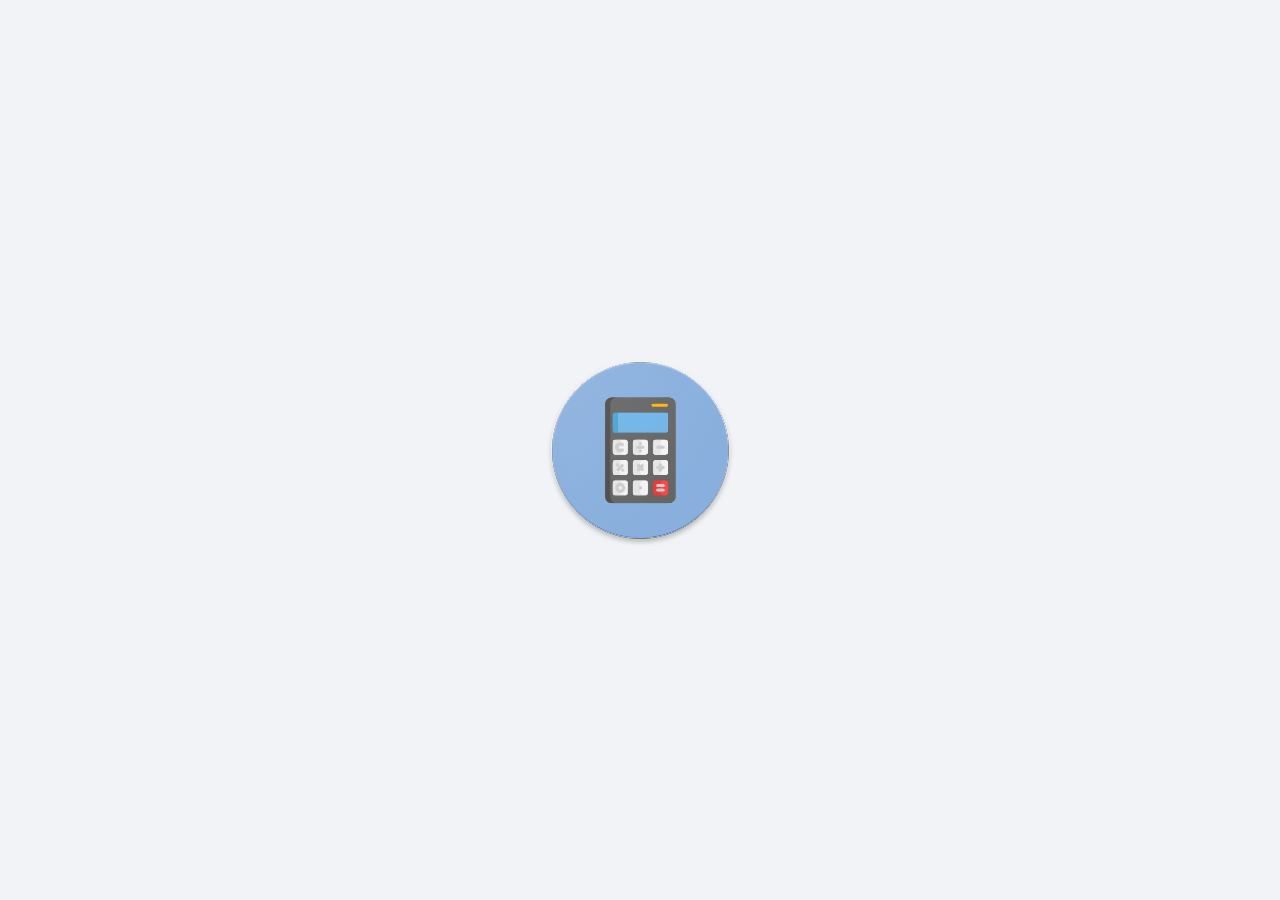
==== web/index.html @ b7cc49ea "🎉 initial" ====
<!DOCTYPE html><html><head>
  <!--
    If you are serving your web app in a path other than the root, change the
    href value below to reflect the base path you are serving from.

    The path provided below has to start and end with a slash "/" in order for
    it to work correctly.

    For more details:
    * https://developer.mozilla.org/en-US/docs/Web/HTML/Element/base

    This is a placeholder for base href that will be replaced by the value of
    the `--base-href` argument provided to `flutter build`.
  -->
  <base href="$FLUTTER_BASE_HREF">

  <meta charset="UTF-8">
  <meta content="IE=Edge" http-equiv="X-UA-Compatible">
  <meta name="description" content="A new Flutter project.">

  <!-- iOS meta tags & icons -->
  <meta name="apple-mobile-web-app-capable" content="yes">
  <meta name="apple-mobile-web-app-status-bar-style" content="black">
  <meta name="apple-mobile-web-app-title" content="digital_calculator">
  <link rel="apple-touch-icon" href="icons/Icon-192.png">

  <!-- Favicon -->
  <link rel="icon" type="image/png" href="favicon.ico">

  <title>Digital Calculator</title>
  <link rel="manifest" href="manifest.json">

  <script>
    // The value below is injected by flutter build, do not touch.
    var serviceWorkerVersion = null;
  </script>
  <!-- This script adds the flutter initialization JS code -->
  <script src="flutter.js" defer=""></script>
  <link rel="stylesheet" type="text/css" href="splash/style.css">
  <meta content="width=device-width, initial-scale=1.0, maximum-scale=1.0, user-scalable=no" name="viewport">
  <script src="splash/splash.js"></script>
</head>

<body>  <picture id="splash">
      <source srcset="splash/img/light-1x.png 1x, splash/img/light-2x.png 2x, splash/img/light-3x.png 3x, splash/img/light-4x.png 4x" media="(prefers-color-scheme: light)">
      <source srcset="splash/img/dark-1x.png 1x, splash/img/dark-2x.png 2x, splash/img/dark-3x.png 3x, splash/img/dark-4x.png 4x" media="(prefers-color-scheme: dark)">
      <img class="center" aria-hidden="true" src="splash/img/light-1x.png" alt="">
  </picture>
  
  
  

  <script>
    window.addEventListener('load', function (ev) {
      // Download main.dart.js
      _flutter.loader.loadEntrypoint({
        serviceWorker: {
          serviceWorkerVersion: serviceWorkerVersion,
        }
      }).then(function (engineInitializer) {
        return engineInitializer.initializeEngine();
      }).then(function (appRunner) {
        return appRunner.runApp();
      });
    });
  </script>


</body></html>
---- web/splash/style.css ----
body {
  margin:0;
  height:100%;
  background: #F1F3F6;
  
  background-size: 100% 100%;
}

.center {
  margin: 0;
  position: absolute;
  top: 50%;
  left: 50%;
  -ms-transform: translate(-50%, -50%);
  transform: translate(-50%, -50%);
}

.contain {
  display:block;
  width:100%; height:100%;
  object-fit: contain;
}

.stretch {
  display:block;
  width:100%; height:100%;
}

.cover {
  display:block;
  width:100%; height:100%;
  object-fit: cover;
}

.bottom {
  position: absolute;
  bottom: 0;
  left: 50%;
  -ms-transform: translate(-50%, 0);
  transform: translate(-50%, 0);
}

.bottomLeft {
  position: absolute;
  bottom: 0;
  left: 0;
}

.bottomRight {
  position: absolute;
  bottom: 0;
  right: 0;
}

@media (prefers-color-scheme: dark) {
  body {
    margin:0;
    height:100%;
    background: #24272C;
    
    background-size: 100% 100%;
  }
}
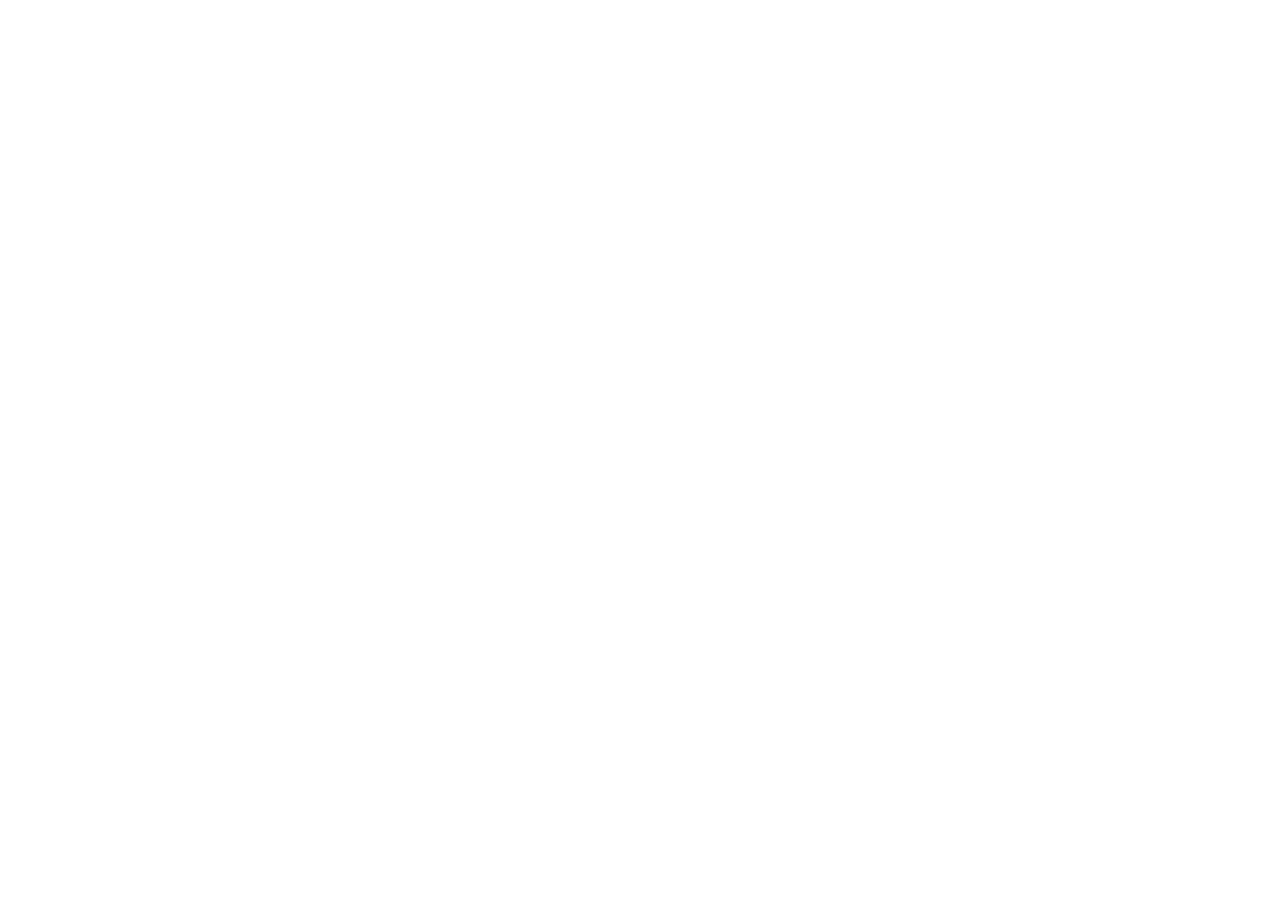
==== commit 5e05e81d: "♻️ updated dependencies" ====
--- a/web/index.html
+++ b/web/index.html
@@ -36,16 +36,12 @@
   </script>
   <!-- This script adds the flutter initialization JS code -->
   <script src="flutter.js" defer=""></script>
-  <link rel="stylesheet" type="text/css" href="splash/style.css">
-  <meta content="width=device-width, initial-scale=1.0, maximum-scale=1.0, user-scalable=no" name="viewport">
-  <script src="splash/splash.js"></script>
+  
+  
+  
 </head>
 
-<body>  <picture id="splash">
-      <source srcset="splash/img/light-1x.png 1x, splash/img/light-2x.png 2x, splash/img/light-3x.png 3x, splash/img/light-4x.png 4x" media="(prefers-color-scheme: light)">
-      <source srcset="splash/img/dark-1x.png 1x, splash/img/dark-2x.png 2x, splash/img/dark-3x.png 3x, splash/img/dark-4x.png 4x" media="(prefers-color-scheme: dark)">
-      <img class="center" aria-hidden="true" src="splash/img/light-1x.png" alt="">
-  </picture>
+<body>    
   
   
   
